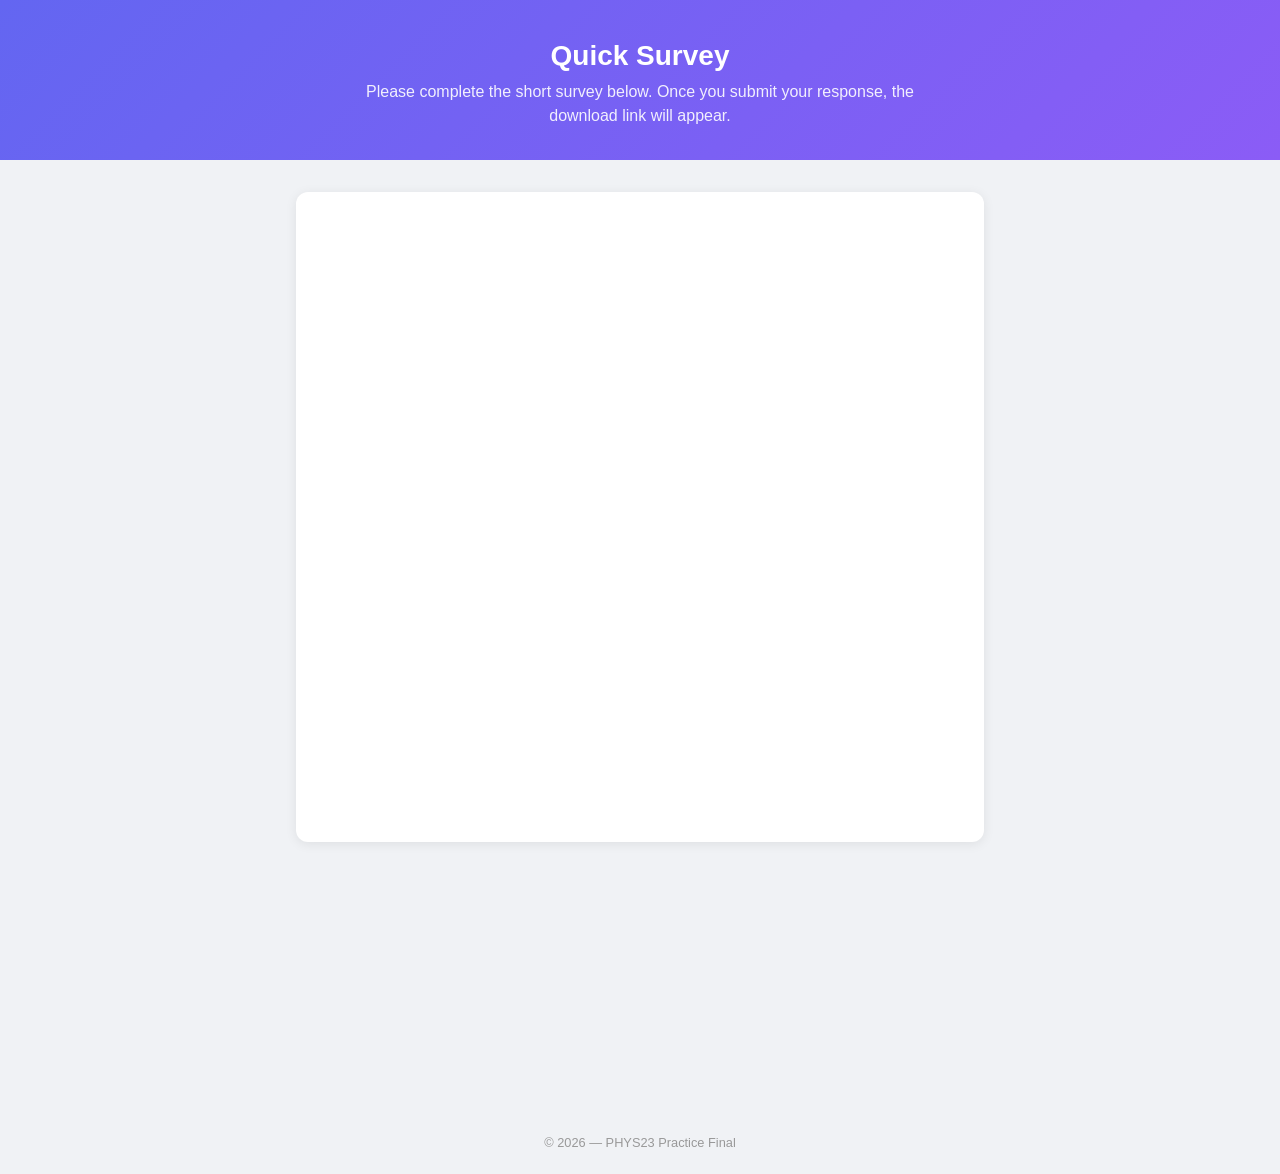
==== index.html @ a6beb0e0 "Polish practice final survey gate and solutions pages Extract shared CSS/JS, add localStorage for su" ====
<!DOCTYPE html>
<html lang="en">
<head>
  <meta charset="UTF-8">
  <meta name="viewport" content="width=device-width, initial-scale=1.0">
  <title>Complete the Survey to Get Your Practice Final</title>
  <link rel="stylesheet" href="assets/style.css">
</head>
<body>

  <header>
    <h1>Quick Survey</h1>
    <p>Please complete the short survey below. Once you submit your response, the download link will appear.</p>
  </header>

  <main>
    <div class="survey-container">
      <iframe
        id="survey-frame"
        title="Survey"
        loading="lazy"
      >Loading survey…</iframe>
    </div>

    <div class="download-section" id="download-section">
      <h2>Thank you for completing the survey!</h2>
      <p>Your practice final is ready. Click below to download.</p>
      <a class="download-btn" href="assets/practice-final-1.pdf" download>
        <svg viewBox="0 0 24 24" xmlns="http://www.w3.org/2000/svg" aria-hidden="true">
          <path d="M12 16l-5-5 1.41-1.41L11 13.17V4h2v9.17l2.59-2.58L17 11zm-7 4h14v-2H5z"/>
        </svg>
        Download Practice Final (Part 1)
      </a>
    </div>
  </main>

  <footer>&copy; 2026 &mdash; PHYS23 Practice Final</footer>

  <script src="assets/config.js"></script>
  <script src="assets/gate.js"></script>
</body>
</html>
---- assets/style.css ----
*, *::before, *::after { box-sizing: border-box; margin: 0; padding: 0; }

body {
  font-family: -apple-system, BlinkMacSystemFont, "Segoe UI", Roboto, Helvetica, Arial, sans-serif;
  background: #f0f2f5;
  color: #1a1a2e;
  min-height: 100vh;
  display: flex;
  flex-direction: column;
  align-items: center;
}

header {
  width: 100%;
  background: linear-gradient(135deg, #6366f1, #8b5cf6);
  color: #fff;
  text-align: center;
  padding: 2.5rem 1rem 2rem;
}

header h1 {
  font-size: 1.75rem;
  font-weight: 700;
  margin-bottom: 0.5rem;
}

header p {
  font-size: 1rem;
  opacity: 0.9;
  max-width: 560px;
  margin: 0 auto;
  line-height: 1.5;
}

main {
  width: 100%;
  max-width: 720px;
  padding: 2rem 1rem 3rem;
  flex: 1;
}

.card,
.survey-container,
.download-section {
  background: #fff;
  border-radius: 12px;
  box-shadow: 0 2px 12px rgba(0, 0, 0, 0.08);
}

.survey-container {
  overflow: hidden;
}

.survey-container iframe {
  width: 100%;
  height: 650px;
  border: none;
  display: block;
}

.card,
.download-section {
  padding: 2rem;
  text-align: center;
  line-height: 1.5;
}

.card h2,
.download-section h2 {
  font-size: 1.25rem;
  margin-bottom: 0.5rem;
}

.card p,
.download-section p {
  color: #555;
  margin-bottom: 1.25rem;
}

.download-section {
  margin-top: 1.5rem;
  opacity: 0;
  transform: translateY(12px);
  transition: opacity 0.5s ease, transform 0.5s ease;
  pointer-events: none;
}

.download-section.visible {
  opacity: 1;
  transform: translateY(0);
  pointer-events: auto;
}

.download-list {
  display: flex;
  flex-direction: column;
  gap: 0.85rem;
  align-items: stretch;
  max-width: 360px;
  margin: 0 auto;
}

.download-btn {
  display: inline-flex;
  justify-content: center;
  align-items: center;
  gap: 0.5rem;
  background: linear-gradient(135deg, #6366f1, #8b5cf6);
  color: #fff;
  text-decoration: none;
  font-size: 1rem;
  font-weight: 600;
  padding: 0.85rem 1.25rem;
  border-radius: 8px;
  transition: box-shadow 0.2s ease, transform 0.15s ease;
}

.download-btn:hover {
  box-shadow: 0 4px 16px rgba(99, 102, 241, 0.45);
  transform: translateY(-1px);
}

.download-btn:active {
  transform: translateY(0);
}

.download-btn svg {
  width: 20px;
  height: 20px;
  fill: currentColor;
  flex-shrink: 0;
}

.hidden {
  display: none;
}

footer {
  text-align: center;
  padding: 1.5rem 1rem;
  font-size: 0.8rem;
  color: #999;
}

@media (max-width: 600px) {
  header h1 { font-size: 1.35rem; }
  .survey-container iframe { height: 520px; }
  .card,
  .download-section { padding: 1.5rem; }
}
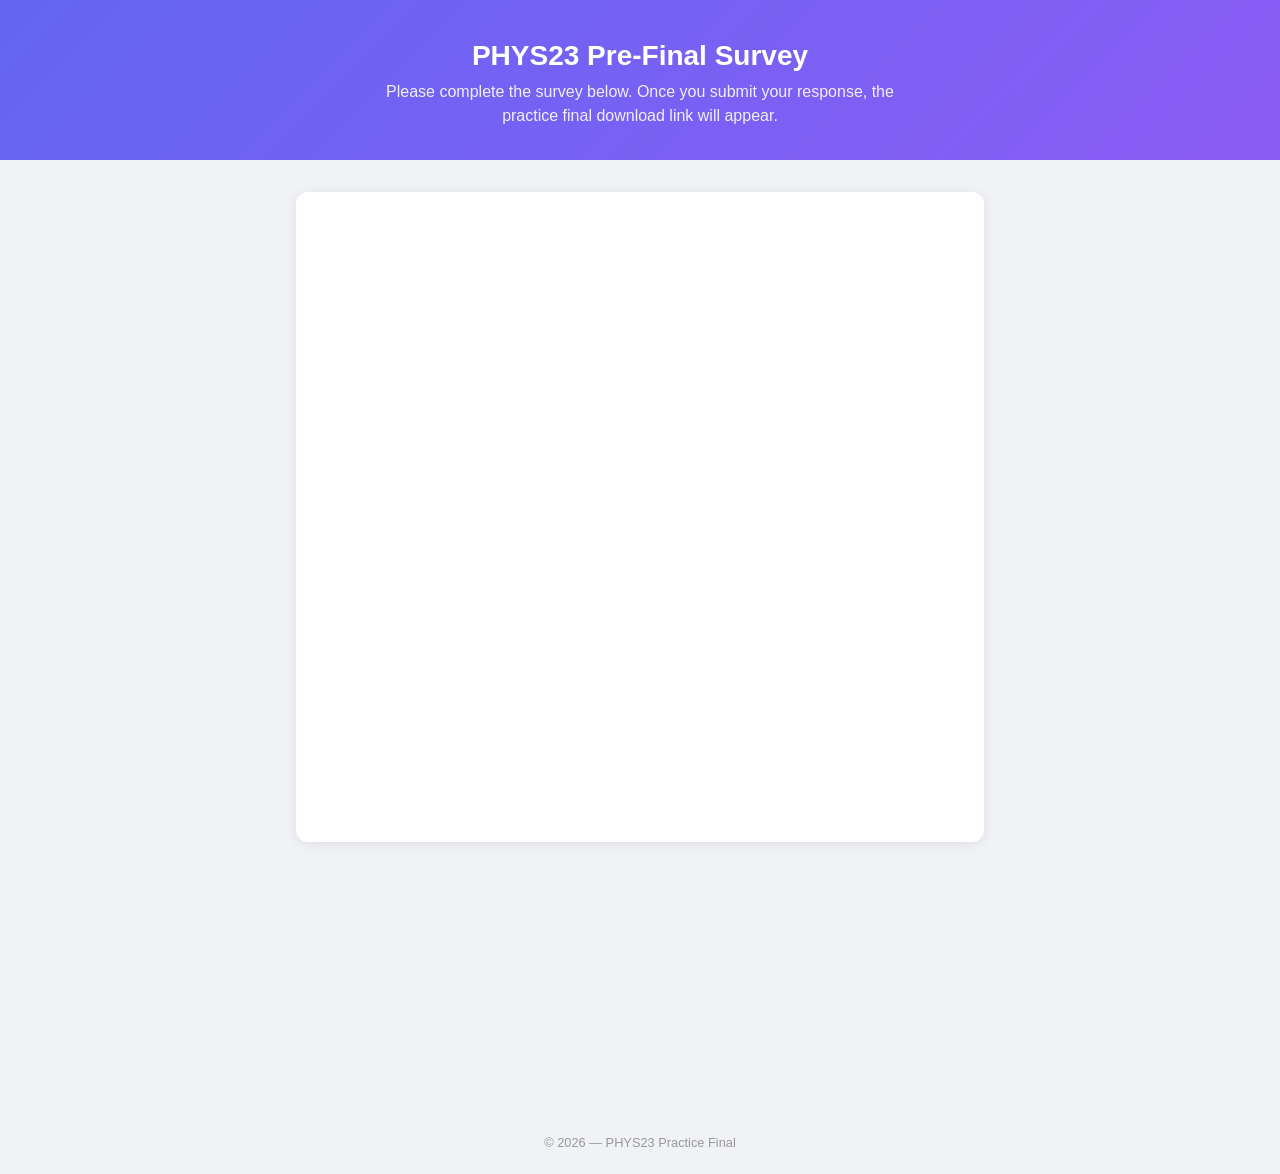
==== commit 9dc02e64: "Match page copy to PHYS23 Pre-Final Survey form title Form ID was already correct; update header and" ====
--- a/index.html
+++ b/index.html
@@ -3,21 +3,21 @@
 <head>
   <meta charset="UTF-8">
   <meta name="viewport" content="width=device-width, initial-scale=1.0">
-  <title>Complete the Survey to Get Your Practice Final</title>
+  <title>PHYS23 Pre-Final Survey</title>
   <link rel="stylesheet" href="assets/style.css">
 </head>
 <body>
 
   <header>
-    <h1>Quick Survey</h1>
-    <p>Please complete the short survey below. Once you submit your response, the download link will appear.</p>
+    <h1>PHYS23 Pre-Final Survey</h1>
+    <p>Please complete the survey below. Once you submit your response, the practice final download link will appear.</p>
   </header>
 
   <main>
     <div class="survey-container">
       <iframe
         id="survey-frame"
-        title="Survey"
+        title="PHYS23 Pre-Final Survey"
         loading="lazy"
       >Loading survey…</iframe>
     </div>
